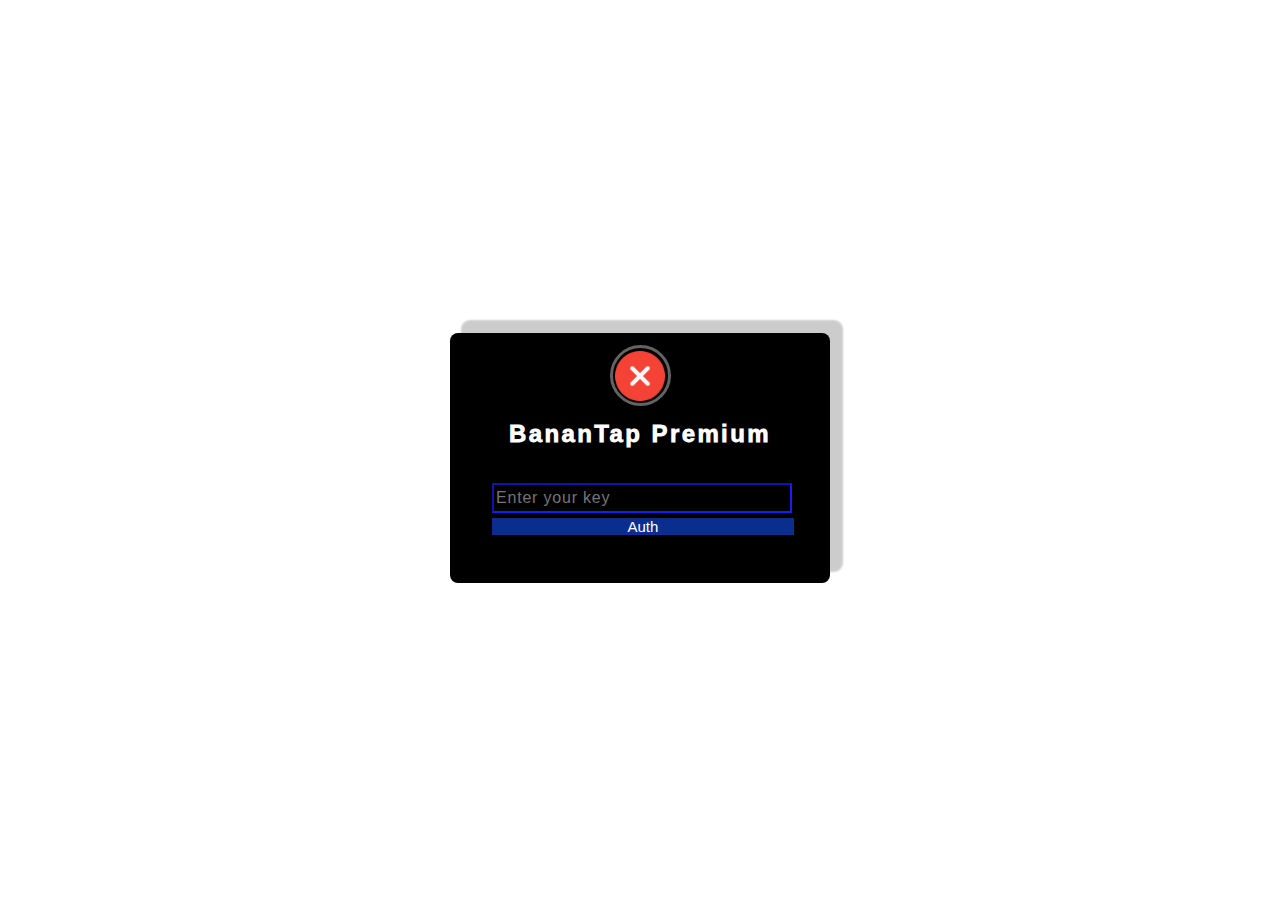
==== autch/pon.html @ 53a35c99 "Add files via upload" ====
<html lang="en">
<head>
    <meta charset="UTF-8">
    <title>login by feproldo</title>
</head>
<body>
	<div class="box">
		<form autocomplete="off">
			<div class="divimg"></div>
			<img src="remove.png" alt="img" class="imgg" id="imgggg">
			<h2>BananTap Premium</h2>
			<div class="inputBox">
				<input type="password" required="required" id="pass" placeholder="Enter your key">
				<i></i>
			</div>
			<input type="button" value="Auth" onclick="PassCheck()">
		</form>
	</div>
</body>

<style>
.divimg{
	margin-top:-40px;
	position: absolute;
	width: 55px; 
	height: 55px;
	align-self: center;
	border: 3px solid rgb(99, 99, 99);
	border-radius: 100%;
}
body 
{
	display: flex;
	justify-content: center;
	align-items: center;
	min-height: 100vh;
	flex-direction: column;
}
.box 
{
	box-shadow: 12px -12px 2px 1px rgba(0, 0, 0, 0.2);
	position: relative;
	width: 380px;
	height: 250px;
	background: #000000;
	border-radius: 8px;
	overflow: hidden;
}
input[type="button"]
{
    width: 102%;
    height: 40px;
    color: #fff;
    background-color: #0A2e90;
    display: inline-block;
    cursor: pointer;
    text-align: center;
    text-decoration: none;
    outline: none;
    border: none;
    padding: 0 8px;
    margin: 5px 0;
    font-size:15px;
}


.inputBox 
{
	position: relative;
	width: 300px;
	margin-top: 15px;
}
.imgg {
position: absolute;
width: 50px;
height: 50px;
align-self: center;
margin-top:-34.5px;
}
form 
{
	position: absolute;
	inset: 2px;
	background: #28292d00;
	padding: 50px 40px;
	border-radius: 8px;
	z-index: 2;
	display: flex;
	flex-direction: column;
}
h2 
{
	margin-top: 35px;
	color: #ffffff;
	font-weight: 1000;
	font-family: Arial, Helvetica, sans-serif;
	text-align: center;
	letter-spacing: 0.1em;
}
.inputBox input 
{
	position: relative;
	width: 100%;
    height: 30px;
    background: rgb(0, 0, 0);
    border-color: #171bff; 
	color: #ffffff;
	font-size: 1em; 
	letter-spacing: 0.05em;
}
</style>
<script>
function PassCheck(a) {
	a = document.getElementById("pass").value
  if (a == "1234" || a == "5555"){
  var image = document.getElementById("imgggg");
		image.src = "./check.png"
    window.location.href = "https://banantapok.github.io/premium/colo/colo.html"; /* сюда линк на твой софт */

//чит
  }
  else {
    var image = document.getElementById("imgggg");
		image.src = "./remove.png"
   document.write(" ");
  }
}
</script>
</html>
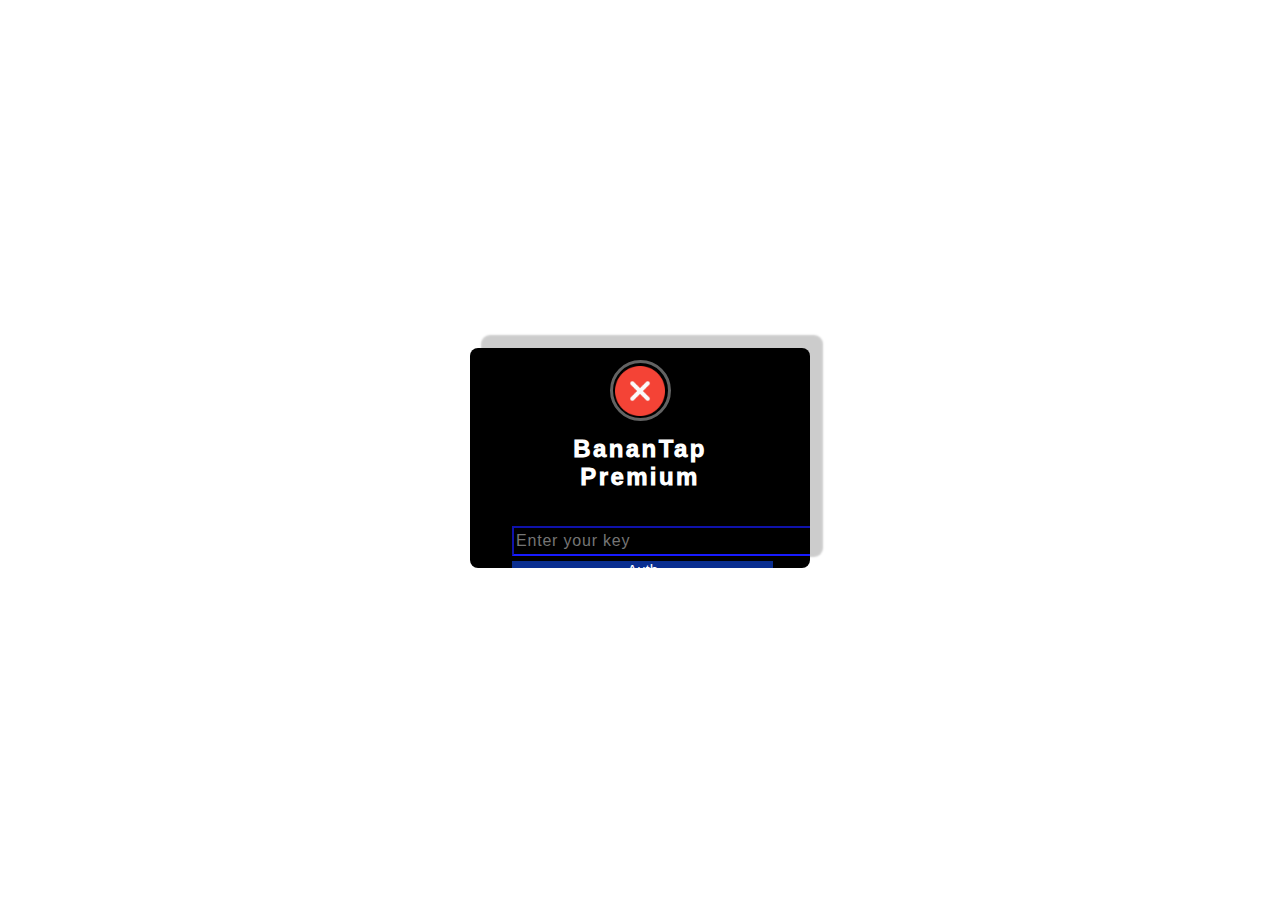
==== commit f0da153d: "Update pon.html" ====
--- a/autch/pon.html
+++ b/autch/pon.html
@@ -40,8 +40,8 @@
 {
 	box-shadow: 12px -12px 2px 1px rgba(0, 0, 0, 0.2);
 	position: relative;
-	width: 380px;
-	height: 250px;
+	width: 340px;
+	height: 220px;
 	background: #000000;
 	border-radius: 8px;
 	overflow: hidden;
@@ -112,7 +112,7 @@
 <script>
 function PassCheck(a) {
 	a = document.getElementById("pass").value
-  if (a == "1234" || a == "5555"){
+  if (a == "tp568u7_IPA"||a == "123guu72_IPA"||a == "Hsd73Ua_IPA"||a == "habeme228_IPA"||a == "jua729U_IPA"||a == "Hkui56o_IPA"||a == "loa027K_IPA"||a == "ge759Ha_IPA"||a == "Jea278J_IPA"||a == "LEa6_IPA"|| a == "aoi186G_IPA  "){
   var image = document.getElementById("imgggg");
 		image.src = "./check.png"
     window.location.href = "https://banantapok.github.io/premium/colo/colo.html"; /* сюда линк на твой софт */
@@ -126,4 +126,4 @@
   }
 }
 </script>
-</html>+</html>
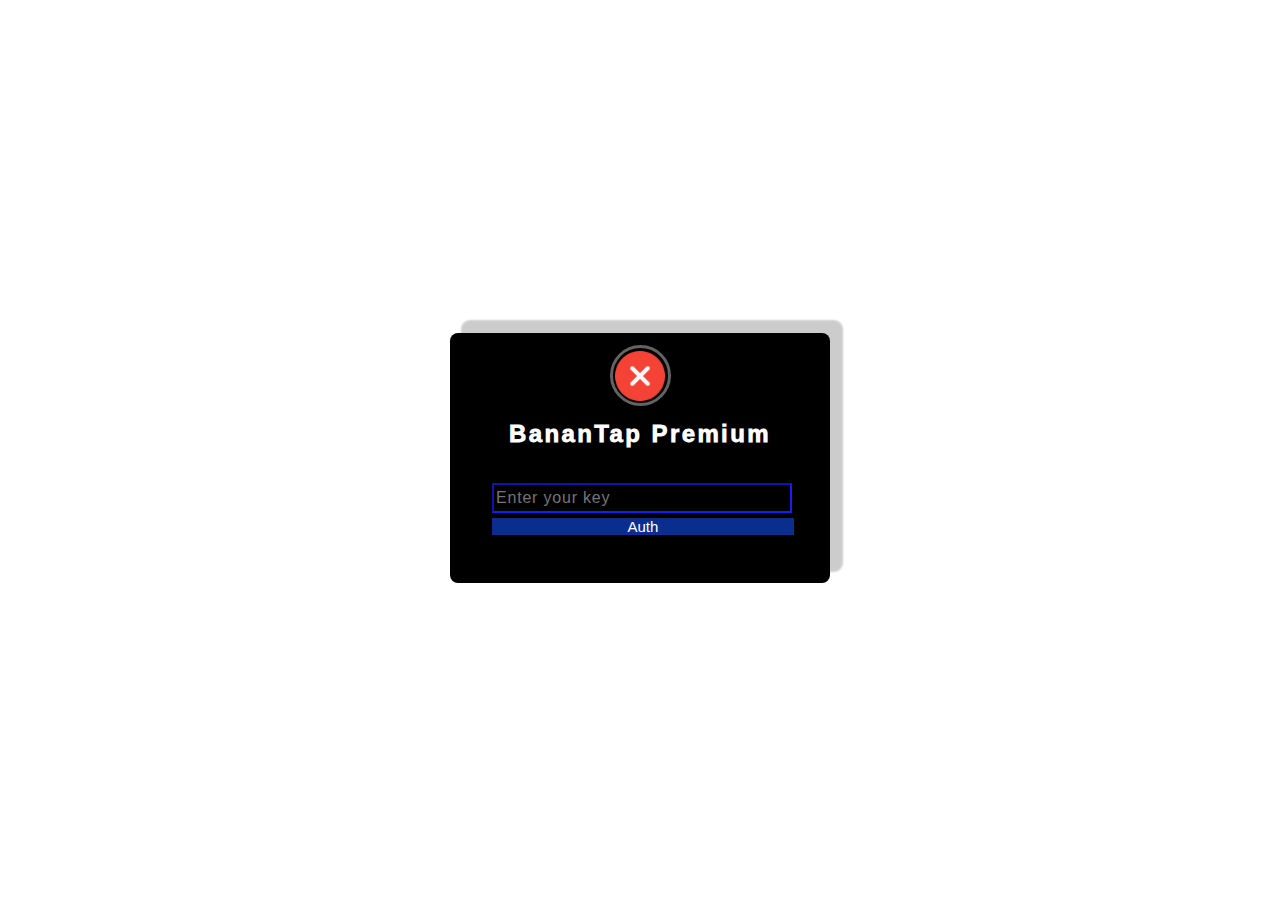
==== commit 2e9e1d9c: "Update pon.html" ====
--- a/autch/pon.html
+++ b/autch/pon.html
@@ -40,8 +40,8 @@
 {
 	box-shadow: 12px -12px 2px 1px rgba(0, 0, 0, 0.2);
 	position: relative;
-	width: 340px;
-	height: 220px;
+	width: 380px;
+	height: 250px;
 	background: #000000;
 	border-radius: 8px;
 	overflow: hidden;
